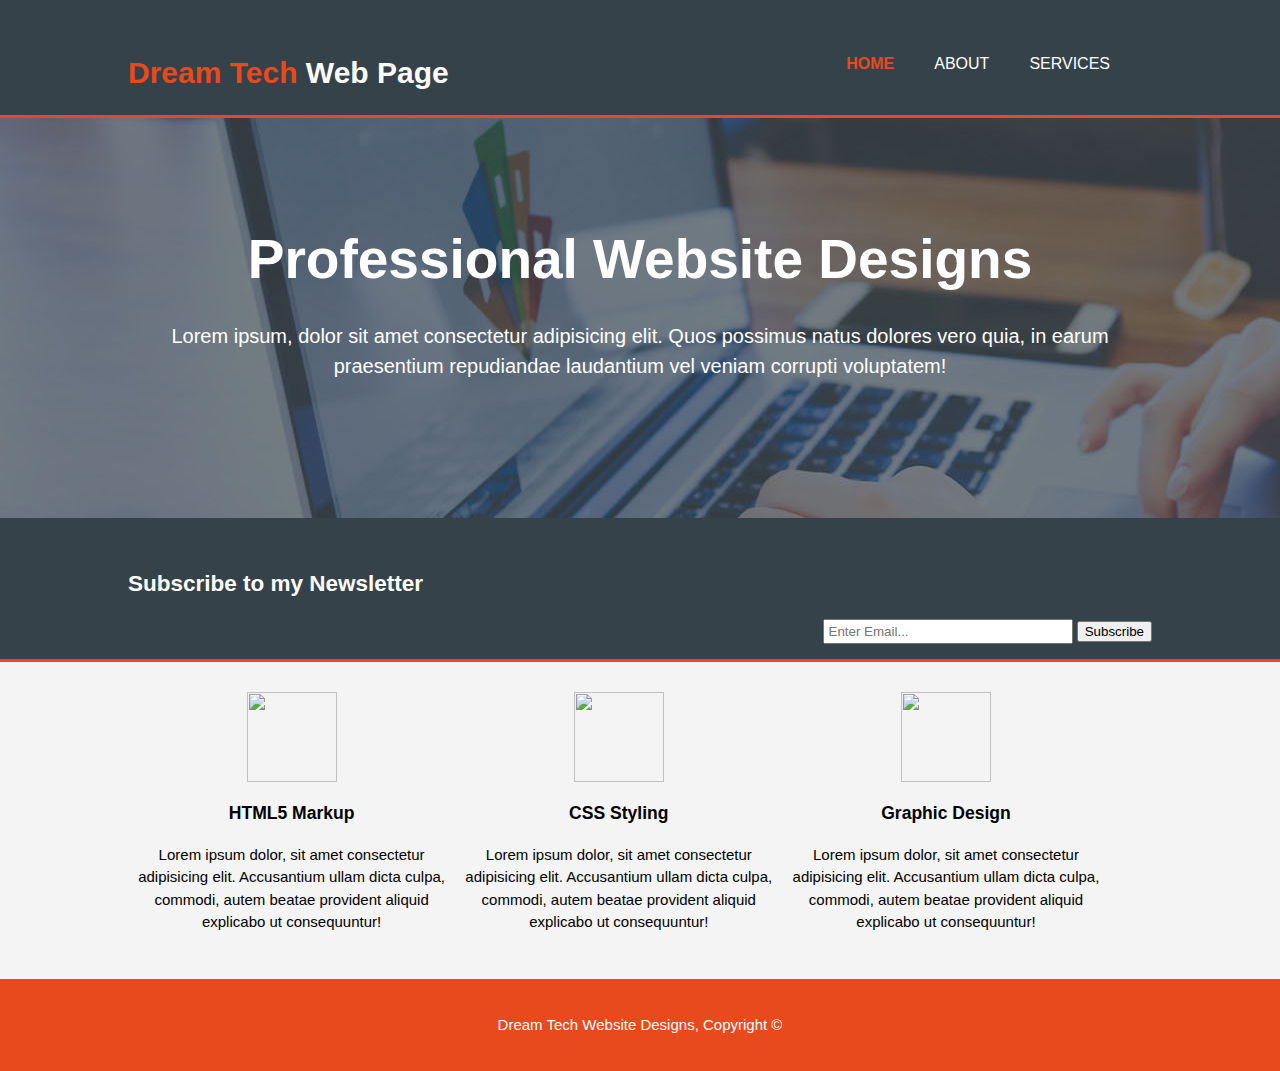
==== index.html @ 184e96a9 "changes done" ====
<html>
<head>
    <meta name="viewport" content= "width=device-width">
<title>
Dream Tech | Welcome
    </title>

    <link rel= "stylesheet" href="style.css">
    </head>

    <body>

        <header>
            <div class="container">
          <div id="branding">

        <h1 > <span style="color:#e8491d">Dream Tech </span> Web Page </h1>
              </div>
              <nav>
                  <ul>
                      <li class="current"><a href="index.html">Home</a></li>
                      <li><a href="about.html">About</a></li>
                      <li><a href = "services.html">Services</a></li>
                      
                      </ul>
                  </ul>
                  </nav>

            </div>
            </header>

<section id="showcase">
 <div class ="container">
<h1>Professional Website Designs</h1>
<p>Lorem ipsum, dolor sit amet consectetur adipisicing elit. Quos possimus natus dolores vero quia, in earum praesentium repudiandae laudantium vel veniam corrupti voluptatem! </p>
    </div>

</section>

<section id = "newsletter">
<div class ="container">
<h2>Subscribe to my Newsletter </h2>

<form>
<input type = "email" placeholder="Enter Email...">    
<button type= "submit" class = "button_1" > Subscribe </button>
    </form>
     </div>
</section>

    <section id = "boxes">
   <div class = "container">
       <div class = "box">
           <img src= "logo_html.png">
 <h3>HTML5 Markup</h3>
 <p>Lorem ipsum dolor, sit amet consectetur adipisicing elit. Accusantium ullam dicta culpa, commodi, autem beatae provident aliquid explicabo ut consequuntur!</p>
        </div>

        <div class = "box">
            <img src ="logo_css.png">
            <h3>CSS Styling</h3>
            <p>Lorem ipsum dolor, sit amet consectetur adipisicing elit. Accusantium ullam dicta culpa, commodi, autem beatae provident aliquid explicabo ut consequuntur!</p>
                   </div>

    <div class = "box">
        <img src ="logo_brush.png">
     <h3> Graphic Design</h3>
    <p>Lorem ipsum dolor, sit amet consectetur adipisicing elit. Accusantium ullam dicta culpa, commodi, autem beatae provident aliquid explicabo ut consequuntur!</p>
    </div>

    </div>


    </section>


    <footer>
<p> Dream Tech Website Designs, Copyright &copy; </p>
        </footer>
</body>

</html>
---- style.css ----
body{
font-family: Arial, Helvetica, sans-serif;
font-size: 15px;
line-height:1.5;

padding: 0;
margin: 0;
background-color:#f4f4f4;
} 


/*  Global*/

.container{
width: 80%;
margin:auto;
overflow:hidden;
}


ul{
    padding:0;
    margin:0;
}

.dark{

    padding: 15px;
    background:#35424a;
    color:#ffffff;
    margin-top: 10px;
    margin-bottom: 10px;
}

/* Header */

header{
    background: #35424a;
    color: #ffffff;
    padding-top: 30px;
    min-height: 70px;
    border-bottom: #e8491d 3px solid;

}

header a {

    color:#ffffff;
    text-decoration: none;
    text-transform: uppercase;
    font-size: 16px;

}

header li{

    float:left;
    display:inline;
    padding:0 20px 0 20px ;
}

header #branding{
    float:left;
}

hedaer #branding h1{

margin : 0;
}

header nav{
float:right;
margin: 22px;
}

header .highight, header .current a {

    color: #e8491d;
    font-weight: bold;
}

header a:hover{

    color:#e8491d;
    font-weight:bold;
}

/* Showcase */ 

#showcase{
    min-height: 400px;
    background: url("/showcase.jpg") no-repeat 0 -400px;
    text-align: center;
    color: #ffffff; 
}

#showcase h1{

    margin-top: 100px;
    font-size: 55px;
    margin-bottom: 10px;

}

#showcase p {

    font-size:20px;
}

/* Newsletter  */

#newsletter{
    background: #35424a;
   color: #ffffff;
    padding-top: 30px;
    min-height: 70px;
    border-bottom: #e8491d 3px solid;

}

#newsletter h1{
    float:left;
}

#newsletter form{

    float:right;
    margin-top:0;
    
}

#newsletter input[type="email"]{
    padding:4px;
    height:25px;
    width:250px;
}

/* Boxes  */


#boxes{
    margin-top:20px;
  }
  
  #boxes .box{
    float:left;
    text-align: center;
    width:30%;
    padding:10px;
  }
  
  #boxes .box img{
    width:90px;
  }

 /* About |Sidebar */


 aside#sidebar{

    float: right;
    width:30%;
    margin-top: 30px;
 }


 aside#sidebar .quote input, aside#sidebar .quote textarea{
    width:90%;
    padding:5px;
  }


/* About| Main -Col*/

 article#main-col{

    float:left;
    width:65%;
    margin-top:30px;
}

/*  Services Page */

ul#services li{
    list-style: none;
    padding:20px;
    border: #cccccc solid 1px;
    margin-bottom:5px;
    background:#e6e6e6;
  }




  /* Footer */

  footer{
  
    padding:20px;
    margin-top: 20px;
    color:#ffffff;
    background-color:#e8491d;
    text-align: center;
  }



  /* Media Queries */

  @media(max-width:568px){
   
    header #branding,
    header nav,
    header nav li,
    #boxes .box,
    article#main-col,
    aside#sidebar
    {

        float: none;
        text-align:center;
        width:100%;
    }

    header{

        padding-bottom: 20px;
    }

    #showcase h1{
        margin-top:40px;
    }

  }
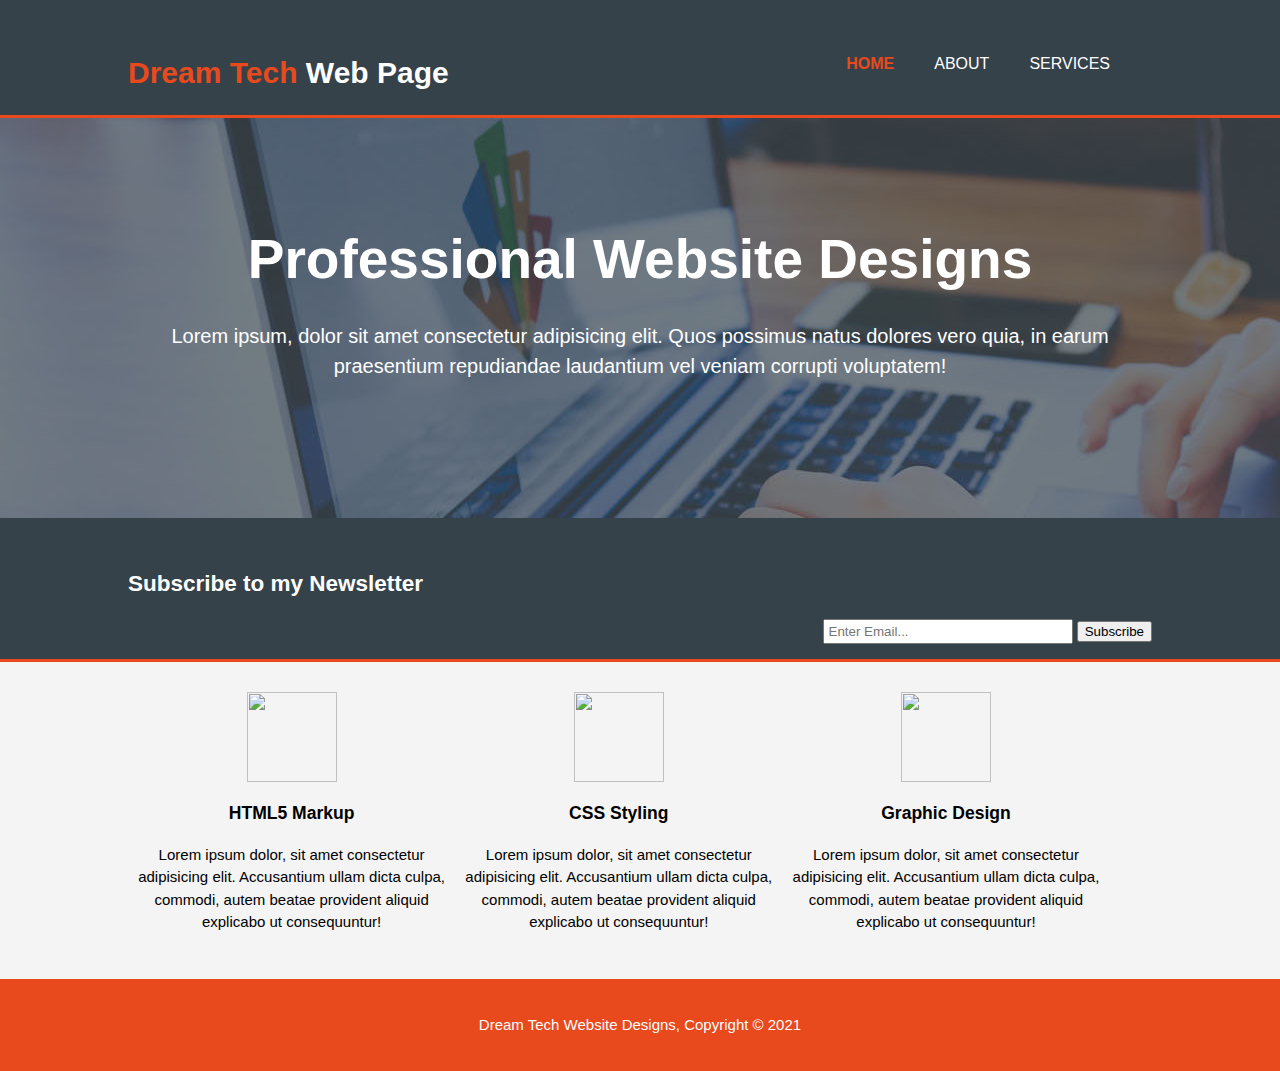
==== commit ad4bfcb2: "Update index.html" ====
--- a/index.html
+++ b/index.html
@@ -75,7 +75,7 @@
 
 
     <footer>
-<p> Dream Tech Website Designs, Copyright &copy; </p>
+<p> Dream Tech Website Designs, Copyright &copy; 2021</p>
         </footer>
 </body>
 
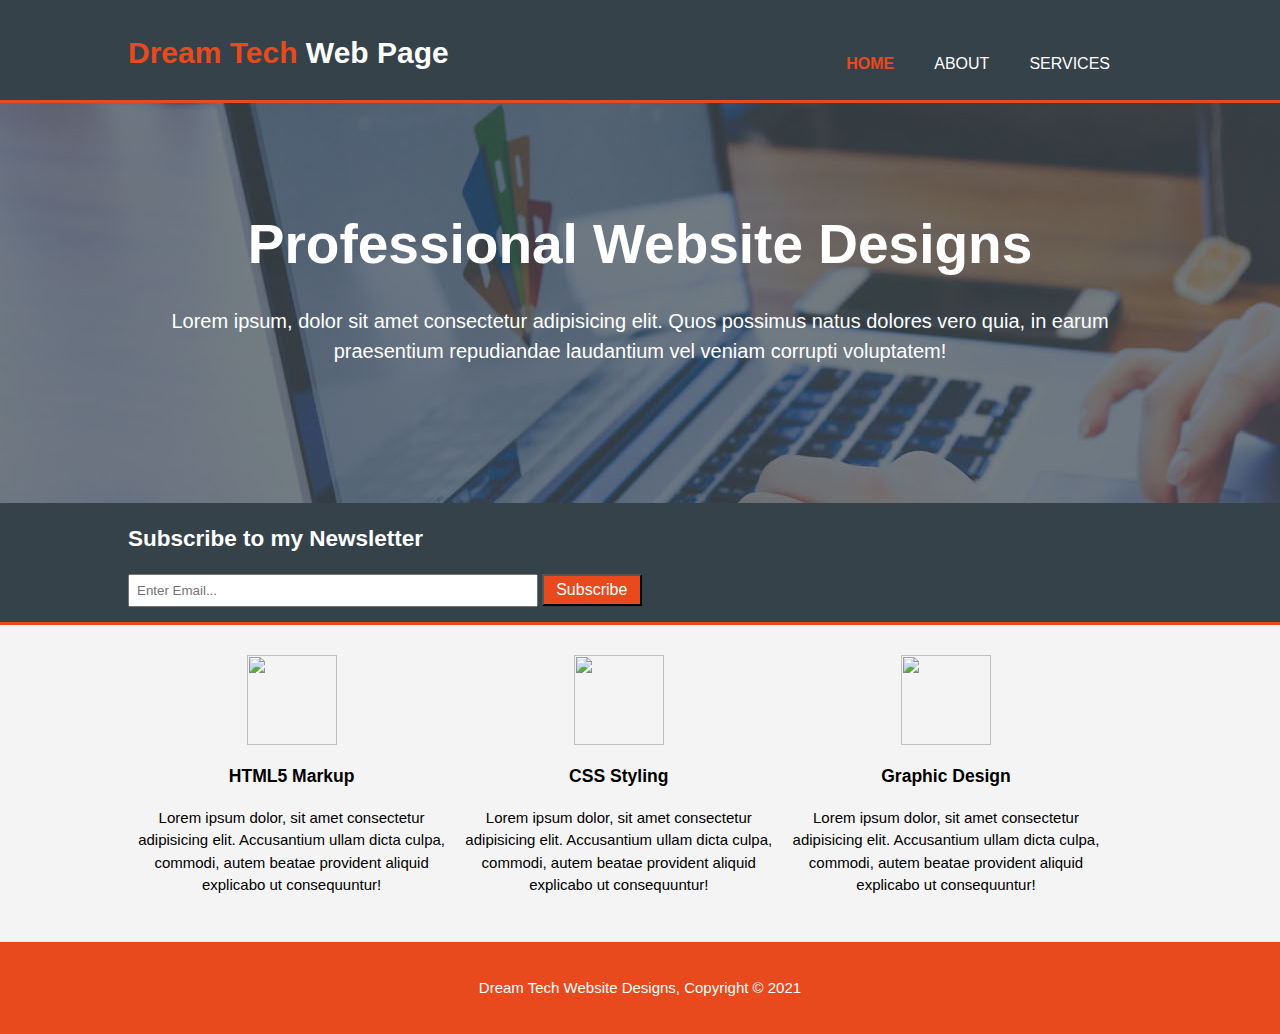
==== commit 03ef19d4: "Update index.html" ====
--- a/index.html
+++ b/index.html
@@ -6,6 +6,7 @@
     </title>
 
     <link rel= "stylesheet" href="style.css">
+    <link rel="icon" type="image/x-icon" href="logo_html.png">
     </head>
 
     <body>
--- a/style.css
+++ b/style.css
@@ -64,7 +64,7 @@
     float:left;
 }
 
-hedaer #branding h1{
+header #branding h1{
 
 margin : 0;
 }
@@ -104,7 +104,6 @@
 }
 
 #showcase p {
-
     font-size:20px;
 }
 
@@ -112,29 +111,25 @@
 
 #newsletter{
     background: #35424a;
-   color: #ffffff;
-    padding-top: 30px;
-    min-height: 70px;
+    color: #ffffff;
     border-bottom: #e8491d 3px solid;
 
-}
-
-#newsletter h1{
-    float:left;
-}
-
-#newsletter form{
-
-    float:right;
-    margin-top:0;
-    
-}
+} 
 
 #newsletter input[type="email"]{
-    padding:4px;
-    height:25px;
-    width:250px;
-}
+  width: 40%;
+  padding: 7px;
+ margin: 0px;
+
+}
+
+.button_1{
+    background-color: #e8491d;
+    color: azure;
+    font-size: medium;
+    width: 100px;
+    padding: 5px;
+  }
 
 /* Boxes  */
 
@@ -233,24 +228,3 @@
     }
 
   }
-
-
-
-
-
-
-
-
-
-
-
-
-
-
-
-
-
-
-
-
-
